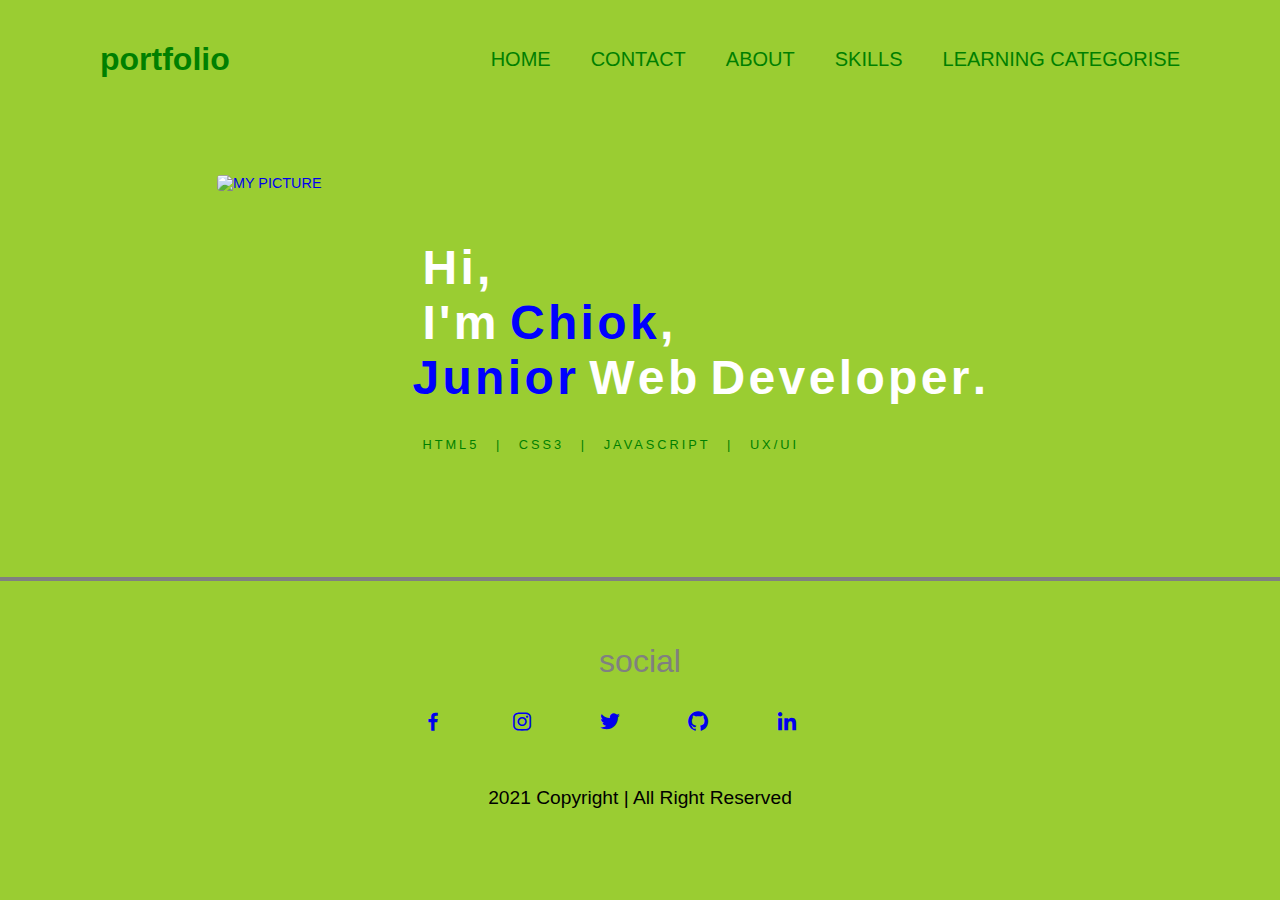
==== index.html @ 29d0a157 "add all the files" ====
<!DOCTYPE html>
<html lang="en">

<head>
    <meta charset="UTF-8">
    <meta name="viewport" content="width=device-width, initial-scale=1.0">
    <title>my portfolio</title>
    <link rel="stylesheet" href="public/style.css">
    <link href='https://unpkg.com/boxicons@2.0.7/css/boxicons.min.css' rel='stylesheet'>
</head>

<body>
    <div class="container navbar">
        <header>
            <div class="lgo">
                <h1>portfolio</h1>
            </div>
            <nav>
                <ul>
                    <li><a href="index.html">Home</a></li>
                    <li><a href="contact.html">Contact</a></li>
                    <li><a href="About.html">About</a></li>
                    <li><a href="skills.html">skills</a></li>
                    <li><a href="work.html">learning categorise</a></li>
                </ul>
            </nav>
        </header>
    </div>



    <div class="container-project   main-info-section">

        <div class="text">
            <h1>

                <span>H</span>
                <span class="m-left">i</span>
                <span class="m-left ">,</span>
                <br>
                <span>I</span>
                <span class="m-left">'</span>
                <span class="m-left">m</span>
                <span class="name">C</span>
                <span class="m-left name">h</span>
                <span class="m-left name">i</span>
                <span class="m-left name">o</span>
                <span class="m-left name">k</span>

                <span class="m-left">,</span>
                </br>
                <span class="m-left name">J</span>
                <span class="m-left name">u</span>
                <span class="m-left name">n</span>
                <span class="m-left name">i</span>
                <span class="m-left name">o</span>
                <span class="m-left name">r</span>
                <span>W</span>
                <span class="m-left">e</span>
                <span class="m-left">b</span>
                <span>D</span>
                <span class="m-left">e</span>
                <span class="m-left">v</span>
                <span class="m-left">e</span>
                <span class="m-left">l</span>
                <span class="m-left ">o</span>
                <span class="m-left ">p</span>
                <span class="m-left ">e</span>
                <span class="m-left">r</span>
                <span class="m-left">.</span>
            </h1>
            <p> HTML5 | CSS3 | JAVASCRIPT | UX/UI</p>

        </div>

    </div>

    <div class="profile" href="/public/assets/img/profile-pic.jpg">

        <a href="/public/assets/img/profile-pic.jpg "><img class="image" src="/public/assets/img/profile-pic.jpg" alt="my picture"></a>
    </div>

    <footer class="footer">
        <hr>
        <p class="footer__title">social</p>
        <div class="footer__social">
            <a href="https://www.facebook.com/profile.php?id=100007519815651/" class="footer__icon"><i class='bx bxl-facebook' ></i></a>
            <a href="https://www.instagram.com/" class="footer__icon"><i class='bx bxl-instagram' ></i></a>
            <a href="https://twitter.com/ZChiok/" class="footer__icon"><i class='bx bxl-twitter' ></i></a>
            <a href="https://github.com/22count22/" class="footer__icon"><i class='bx bxl-github' ></i></a>
            <a href="https://www.linkedin.com/in/chiok-zechariah-08544b1b3/" class="footer__icon"><i class='bx bxl-linkedin'></i></a>
        </div>

        <p>2021 Copyright | All Right Reserved</p>
    </footer>


</body>

</html>
---- public/style.css ----
body {
    margin: 0;
    padding: 0;
    box-sizing: border-box;
    font-family: 'PT sans', sans-serif;
}

html {
    scroll-behavior: smooth;
}

.container {
    padding: 0 100px 0 100px;
}

nav ul,
.min-info-section {
    display: flex;
    flex-wrap: wrap;
    justify-content: space-between;
}

body {
    background-color: yellowgreen;
}

header {
    display: flex;
    flex-wrap: wrap;
    justify-content: space-between;
    padding: 20px 0;
}

.navbar {
    background-color: yellowgreen;
}

header h1 {
    color: green
}

header a:hover {
    color: blue;
}

header a,
.text p,
.about h1,
.skills h1,
.work h1,
.contact h1 {
    color: green;
    font-size: 20px;
}

li {
    list-style: none;
    margin-left: 40px;
}

a {
    text-decoration: none;
    font-size: .9rem;
    text-transform: uppercase;
    position: relative;
    top: 50%;
    bottom: 50%;
    transform: translateY(-50%);
}

.min-info-section {
    height: calc(100vh - 81.6px);
}

.text {
    margin-top: 120px;
    padding-left: 33%;
    left: 50%;
}

.text h1 {
    color: #fff;
    font-size: 3rem;
    cursor: context-menu;
}

.text span {
    display: inline-block;
}

span:hover {
    color: rgb(9, 31, 231);
    transition: all .5s;
}

span.name {
    color: blue;
}

span.m-left {
    margin-left: -10px;
}

.text p {
    letter-spacing: 3px;
    word-spacing: 10px;
    font-size: .8rem;
}

.text a {
    padding: 12px 25px;
    background-color: none;
    border: 3px solid rgb(44, 11, 233);
    color: rgba(38, 0, 255, 0.822);
    font-size: .8rem;
    letter-spacing: 2px;
    position: relative;
    top: 80px;
    overflow: hidden;
    transition: .5s;
    display: inline-block;
}

.text a:hover {
    color: #fff;
}

.text a::before {
    content: '';
    background-color: orangered;
    position: absolute;
    left: 0;
    top: 0;
    width: 100%;
    z-index: -1;
    transition: .5s;
}

.text a:hover ::before {
    height: 100%;
}

img {
    height: 300px;
    width: 260px;
    position: relative;
    border-radius: 2em;
    padding: 25px;
}

.profile {
    position: absolute;
    top: 150px;
    left: 15%;
}

.about {
    height: 100vh;
    margin-top: 100px;
}

.about h1,
.work h1 {
    font-size: 10rem;
    z-index: 0;
    opacity: .1;
}

.about-me-info {
    max-width: 1500px;
    background-color: rgb(203, 236, 81);
    padding: 50px 70px;
    position: relative;
    top: -70px;
    left: 50%;
    right: 50%;
    transform: translateX(-50%);
    z-index: 1;
}

.about-me-info p {
    color: gray;
    font-size: 25px;
}

.skills {
    height: 100vh;
}

.skills h1 {
    text-align: right;
    font-size: 10rem;
    opacity: .1;
}

.skills-info {
    font-size: 1.4rem;
    color: gray;
    max-width: 800px;
    position: relative;
    left: 50%;
    right: 50%;
    transform: translateX(-50%);
    text-align: center;
    margin-bottom: 50px;
}

.repos {
    background-color: green;
    color: wheat;
    font-size: 20px;
}

.work-category button {
    padding: 15px 50px;
    position: relative;
    left: 40%;
    margin-right: 70px;
    border-radius: 1em;
}

#divResult {
    padding: 15px 50px;
    border-radius: 1em;
    margin-left: 800px;
    margin-top: 40px;
}


/* footer*/

.footer {
    text-align: center;
    font-weight: var(--font-semi);
    padding: 2rem 0;
}

.footer__title {
    font-size: 2rem;
    margin-bottom: var(--mb-4);
    color: gray;
}

.footer__social {
    margin-bottom: var(--mb-4);
}

.footer__icon {
    font-size: 1.5rem;
    margin: 0 var(--mb-2);
    margin-right: 60px;
}

footer hr {
    border: 2px solid grey;
    margin-top: 80px;
}

footer p {
    text-align: center;
    color: black;
    font-size: 1.2rem;
    padding: 30px 0;
}


/* form */

.container2 {
    width: 90%;
    max-width: 500px;
    margin: 0 auto;
    padding: 20px;
    box-shadow: 0px 0px 20px #00000010;
    background-color: white;
    border-radius: 8px;
    margin-bottom: 20px;
}

.form-group {
    width: 100%;
    margin-top: 20px;
    font-size: 20px;
}

.form-group input,
.form-group textarea {
    width: 100%;
    padding: 5px;
    font-size: 18px;
    border: 1px solid rgba(128, 128, 128, 0.199);
    margin-top: 5px;
}

textarea {
    resize: vertical;
}

button[type="submit"] {
    width: 100%;
    border: none;
    outline: none;
    padding: 20px;
    font-size: 24px;
    border-radius: 8px;
    font-family: "Montserrat";
    color: rgb(27, 166, 247);
    text-align: center;
    cursor: pointer;
    margin-top: 10px;
    transition: 0.3s ease background-color;
}

button[type="submit"]:hover {
    background-color: rgb(214, 226, 236);
}

#status {
    width: 90%;
    max-width: 500px;
    text-align: center;
    padding: 10px;
    margin: 0 auto;
    border-radius: 8px;
}

#status.success {
    background-color: rgb(211, 250, 153);
    animation: status 4s ease forwards;
}

#status.error {
    background-color: rgb(250, 129, 92);
    color: white;
    animation: status 4s ease forwards;
}

@keyframes status {
    0% {
        opacity: 1;
        pointer-events: all;
    }
    90% {
        opacity: 1;
        pointer-events: all;
    }
    100% {
        opacity: 0;
        pointer-events: none;
    }
}


/* skills */

.skills__container {
    row-gap: 2rem;
    text-align: center;
}

.skills__subtitle {
    margin-bottom: var(--mb-2);
    color: white;
    font-size: 30px;
}

.skills__text {
    margin-bottom: var(--mb-4);
    color: gray;
    font-size: 20px;
}

.skills__data {
    display: flex;
    justify-content: space-between;
    align-items: center;
    position: relative;
    font-weight: var(--font-semi);
    padding: 3rem 3rem;
    margin-bottom: var(--mb-4);
    border-radius: .5rem;
}

.skills__icon {
    font-size: 3rem;
    margin-right: var(--mb-2);
    color: var(--first-color);
}

.skills__names {
    display: flex;
    align-items: center;
}

.skills__bar {
    position: absolute;
    margin-left: 0;
    bottom: 0;
    background-color: white;
    height: 1rem;
    border-radius: .5rem;
    z-index: var(--z-back);
}

.skills__html {
    width: 85%;
}

.skills__css {
    width: 65%;
}

.skills__js {
    width: 55%;
}

.skills__ux {
    width: 75%;
}

@media screen and (max-width: 480px) {
    .social-panel-container.visible {
        transform: translateX(0px);
    }
    .floating-btn {
        right: 10px;
    }
}
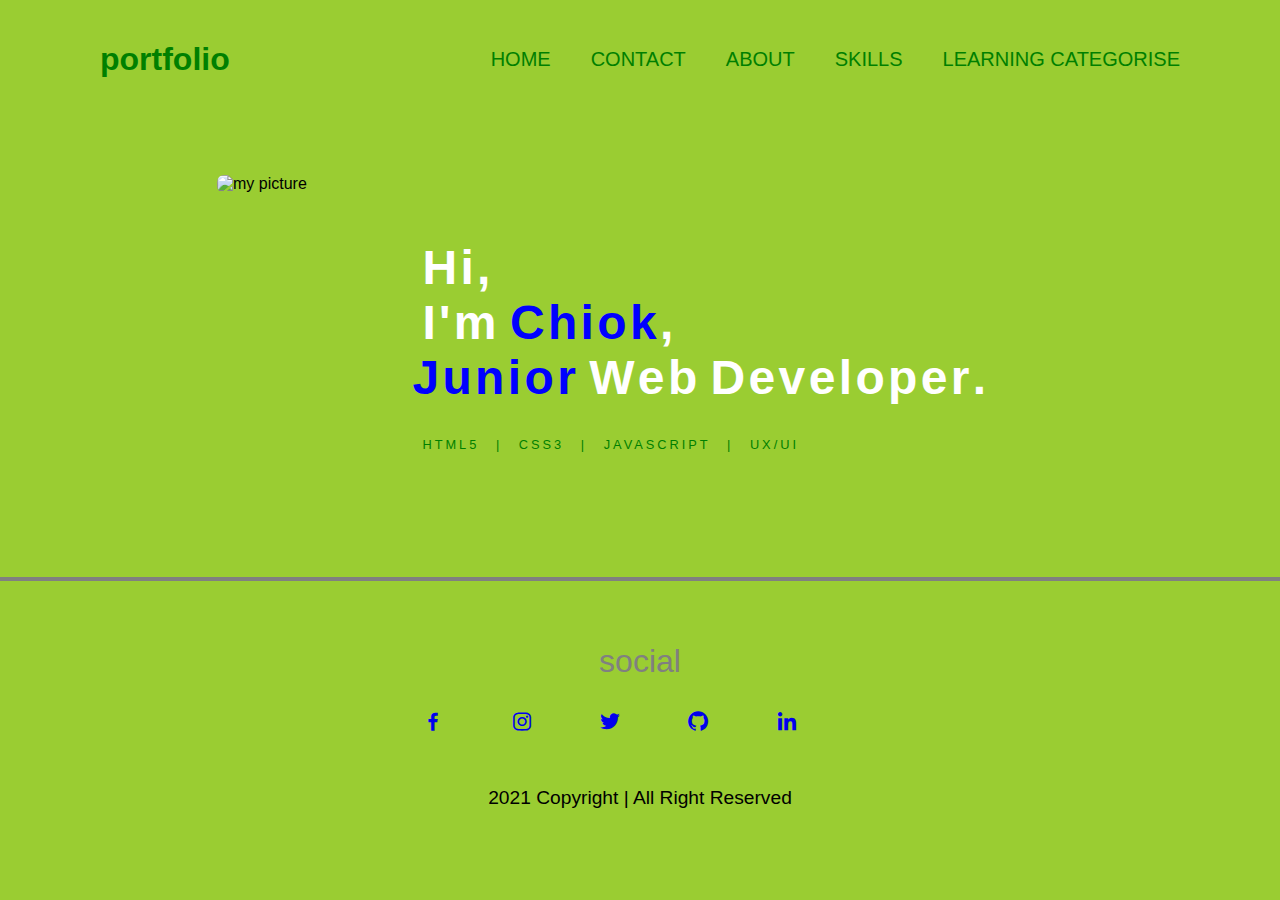
==== commit 854b9920: "update html" ====
--- a/index.html
+++ b/index.html
@@ -77,7 +77,7 @@
 
     <div class="profile" href="/public/assets/img/profile-pic.jpg">
 
-        <a href="/public/assets/img/profile-pic.jpg "><img class="image" src="/public/assets/img/profile-pic.jpg" alt="my picture"></a>
+        <a href="/public/assets/img/profile-pic.jpg "></a><img class="image" src="/public/assets/img/profile-pic.jpg" alt="my picture"></a>
     </div>
 
     <footer class="footer">
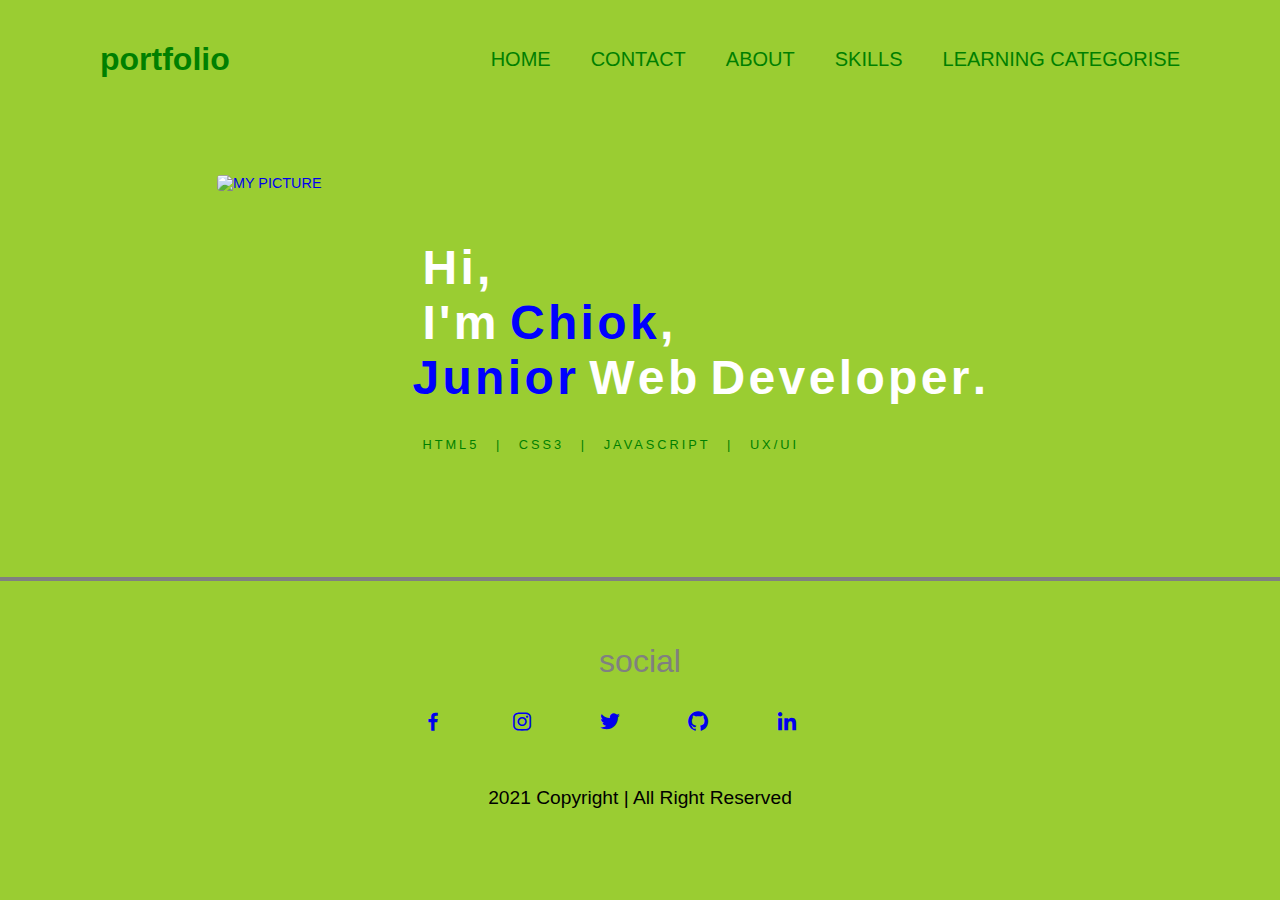
==== commit b3d22c8c: "updating" ====
--- a/index.html
+++ b/index.html
@@ -77,7 +77,7 @@
 
     <div class="profile" href="/public/assets/img/profile-pic.jpg">
 
-        <a href="/public/assets/img/profile-pic.jpg "></a><img class="image" src="/public/assets/img/profile-pic.jpg" alt="my picture"></a>
+        <a href="/public/assets/img/profile-pic.jpg"><img class="image" src="/public/assets/img/profile-pic.jpg" alt="my picture"></a>
     </div>
 
     <footer class="footer">
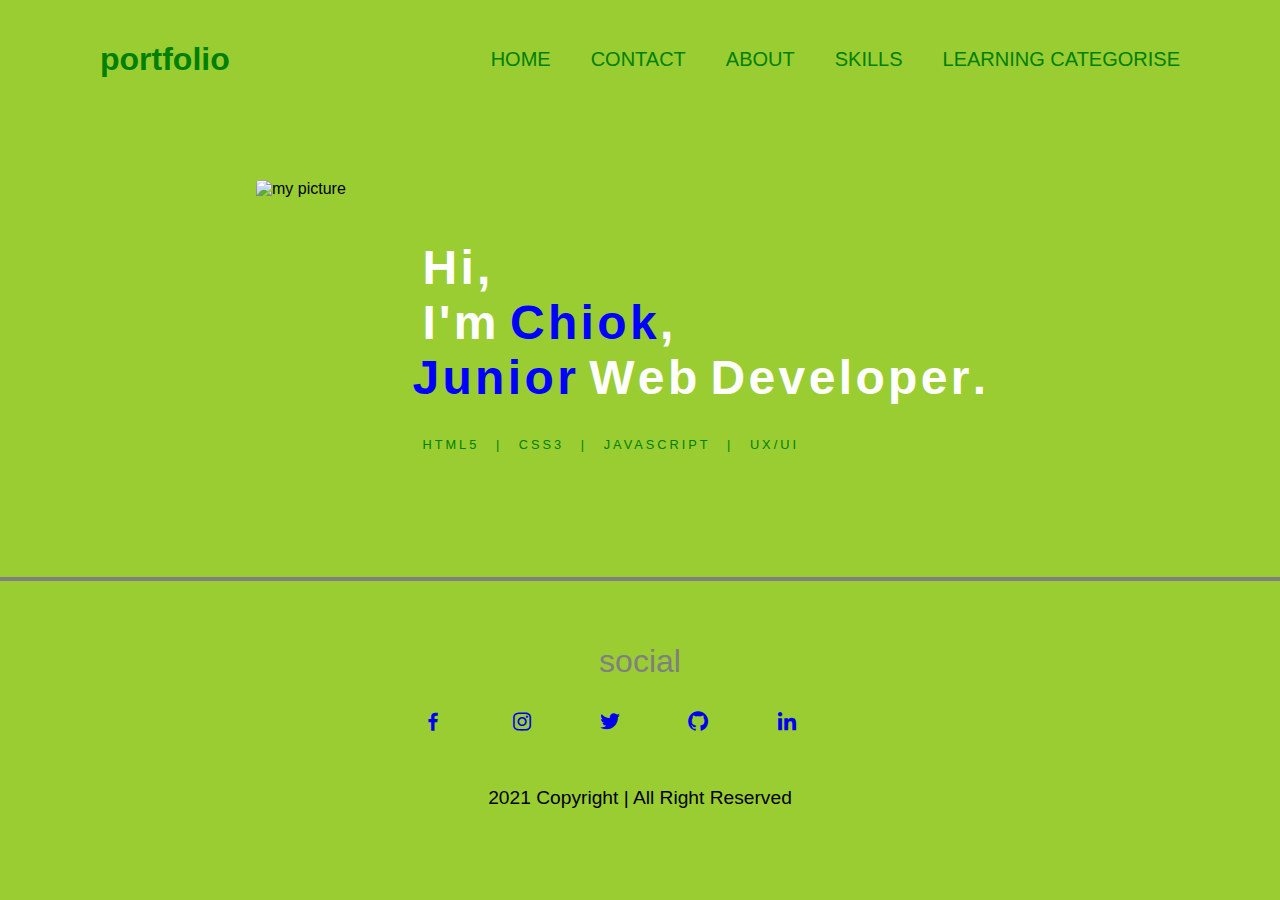
==== commit 90ce55db: "update" ====
--- a/index.html
+++ b/index.html
@@ -75,20 +75,19 @@
 
     </div>
 
-    <div class="profile" href="/public/assets/img/profile-pic.jpg">
-
-        <a href="/public/assets/img/profile-pic.jpg"><img class="image" src="/public/assets/img/profile-pic.jpg" alt="my picture"></a>
+    <div class="profile">
+        <img src="/public/img/profile-pic.png" style="height: 280px; width: 250px; border-radius: 10%;" alt=" my picture ">
     </div>
 
-    <footer class="footer">
+    <footer class="footer ">
         <hr>
-        <p class="footer__title">social</p>
-        <div class="footer__social">
-            <a href="https://www.facebook.com/profile.php?id=100007519815651/" class="footer__icon"><i class='bx bxl-facebook' ></i></a>
-            <a href="https://www.instagram.com/" class="footer__icon"><i class='bx bxl-instagram' ></i></a>
-            <a href="https://twitter.com/ZChiok/" class="footer__icon"><i class='bx bxl-twitter' ></i></a>
-            <a href="https://github.com/22count22/" class="footer__icon"><i class='bx bxl-github' ></i></a>
-            <a href="https://www.linkedin.com/in/chiok-zechariah-08544b1b3/" class="footer__icon"><i class='bx bxl-linkedin'></i></a>
+        <p class="footer__title ">social</p>
+        <div class="footer__social ">
+            <a href="https://www.facebook.com/profile.php?id=100007519815651/ " class="footer__icon "><i class='bx bxl-facebook' ></i></a>
+            <a href="https://www.instagram.com/ " class="footer__icon "><i class='bx bxl-instagram' ></i></a>
+            <a href="https://twitter.com/ZChiok/ " class="footer__icon "><i class='bx bxl-twitter' ></i></a>
+            <a href="https://github.com/22count22/ " class="footer__icon "><i class='bx bxl-github' ></i></a>
+            <a href="https://www.linkedin.com/in/chiok-zechariah-08544b1b3/ " class="footer__icon "><i class='bx bxl-linkedin'></i></a>
         </div>
 
         <p>2021 Copyright | All Right Reserved</p>
--- a/public/style.css
+++ b/public/style.css
@@ -3,6 +3,13 @@
     padding: 0;
     box-sizing: border-box;
     font-family: 'PT sans', sans-serif;
+}
+
+.profile {
+    position: relative;
+    height: 280px;
+    width: 250px;
+    border-radius: 10%;
 }
 
 html {
@@ -140,18 +147,10 @@
     height: 100%;
 }
 
-img {
-    height: 300px;
-    width: 260px;
-    position: relative;
-    border-radius: 2em;
-    padding: 25px;
-}
-
 .profile {
     position: absolute;
-    top: 150px;
-    left: 15%;
+    top: 180px;
+    left: 20%;
 }
 
 .about {
@@ -265,6 +264,13 @@
 
 
 /* form */
+
+.contact {
+    position: relative;
+    color: white;
+    font-size: 18px;
+    margin-left: 80px;
+}
 
 .container2 {
     width: 90%;
